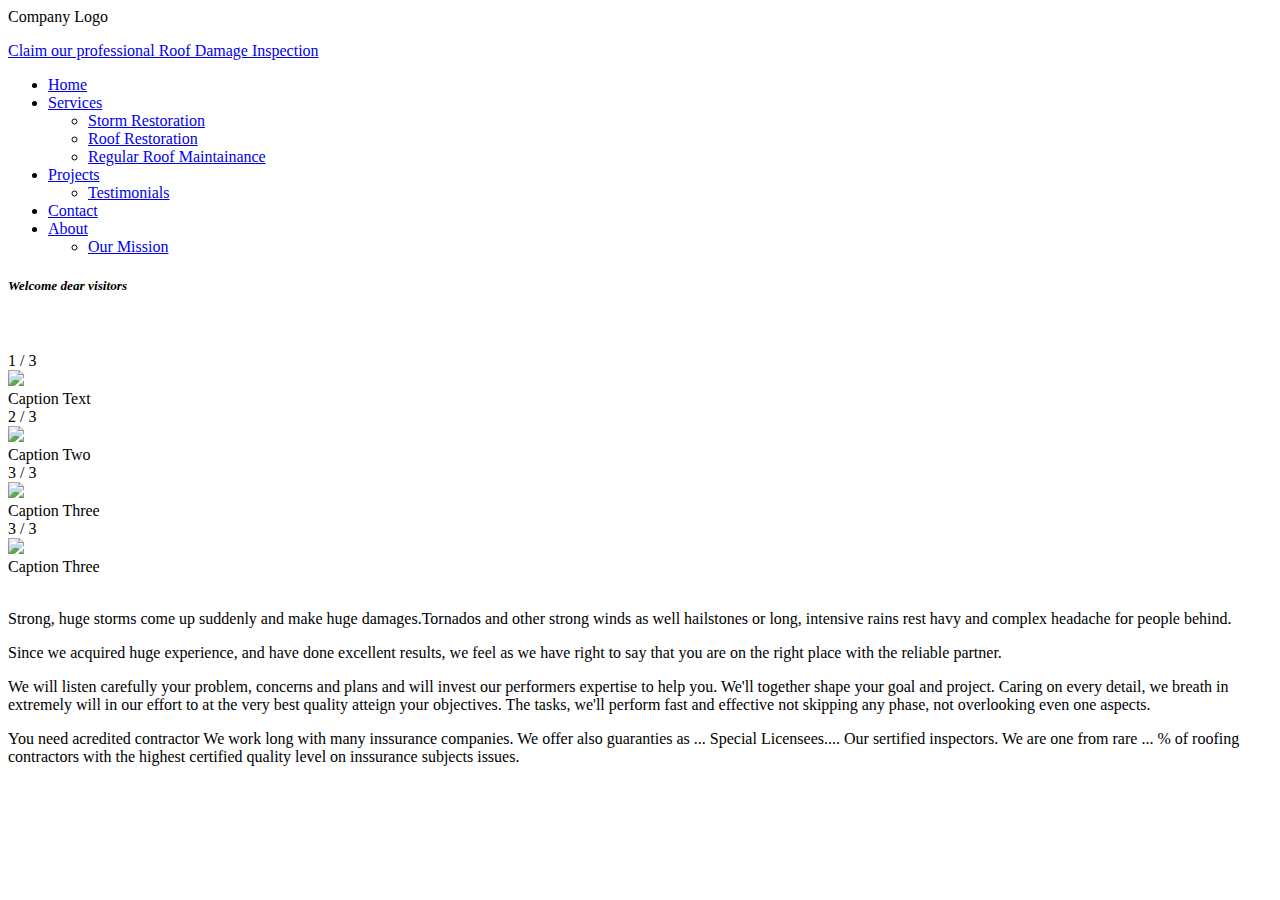
==== index.html @ 19a9bb62 "Create index.html" ====
<!DOCTYPE html>
<html lang="en">
<head>
    <meta charset="utf-8" />
    <meta name="viewport" content="width=device-width, initial-scale=1" />
    <title>Construction company</title>
    <!-- Meta tags for SEO and social sharing -->
    <meta name="robots" content="index,follow" />
    <meta property="og:title" content="construction-company!" />
    <meta property="og:type" content="web-page" />
    <meta property="og:url" content="https://construction-company.glitch.me/" />
    <meta
      property="og:description"
      content="Your-reliable-partner-construction-company" />
    <meta property="og:image" content="Here-need-to-be-image-url-address" />
    <meta name="twitter:card" content="summary" />
    <!-- Import the webpage's stylesheet -->
    <link rel="stylesheet" href="https://building-company.glitch.me/Desktop-first-izgled-index-a.css" />    
</head>
<body>   
  <article class="simple-flex">
    <div id="logoCompan">Company Logo</div> <!-- logo-->
    <div><a href="inspect-form.html"><p>Claim our professional Roof Damage Inspection</p></a></div>
  </article>
  <article id="for-nav-menu">  
    <nav class="nav-menu">
      <ul>
        <li><a href="https://building-company.glitch.me/index.html">Home</a></li>
        <li class="drop-navbar"><a href="https://building-company.glitch.me/services.html">Services</a>
          <ul>
            <li><a href="https://building-company.glitch.me/storm-restor.html">Storm Restoration</a></li>
            <li><a href="https://building-company.glitch.me/roof-restor.html">Roof Restoration</a></li>
            <li><a href="https://building-company.glitch.me/regul-maintain.html">Regular Roof Maintainance</a></li>
          </ul>
        </li>
        <li class="drop-navbar"><a href="https://building-company.glitch.me/projects.html">Projects</a>         
          <ul>
            <li><a href="https://building-company.glitch.me/testimonials.html">Testimonials</a></li>
          </ul>
        </li>
        <li><a href="https://building-company.glitch.me/contact.html">Contact</a></li>
        <li class="drop-navbar"><a href="https://building-company.glitch.me/about.html">About</a>
          <ul>
            <li><a href="https://building-company.glitch.me/our-mission.html">Our Mission</a></li>
          </ul>
        </li>
      </ul>
    </nav>
  </article>    
  <article id="part-1">
    <!-- Introduction -->
    <h5 id="part-1-introTitle"><em>Welcome dear visitors</em></h5>
    <br /><br />  

    <div class="slideshow-container">
      <div class="mySlides fade" style="display: block;">
        <div class="numbertext">1 / 3</div>
        <img src="https://cdn.glitch.global/89060ac4-ff02-4b1f-8fe3-5d0d15954883/exRoofDone-1.jpg?v=1688306252513">
        <div class="text">Caption Text</div>
      </div>

      <div class="mySlides fade" style="display: block;">
        <div class="numbertext">2 / 3</div>
        <img src="https://cdn.glitch.global/89060ac4-ff02-4b1f-8fe3-5d0d15954883/exRoofDone-2.jpg?v=1688306246362">
        <div class="text">Caption Two</div>
      </div>

      <div class="mySlides fade" style="display: block;">
        <div class="numbertext">3 / 3</div>
        <img src="https://cdn.glitch.global/89060ac4-ff02-4b1f-8fe3-5d0d15954883/exRoofDone-3.jpg?v=1688306256980">
        <div class="text">Caption Three</div>
      </div>

      <div class="mySlides fade" style="display: block;">
        <div class="numbertext">3 / 3</div>
        <img src="https://cdn.glitch.global/89060ac4-ff02-4b1f-8fe3-5d0d15954883/exRoofDone-4.jpg?v=1688306236227">
        <div class="text">Caption Three</div>
      </div>
    </div>
    <div id="dots" style="text-align:center">
      <span class="dot"></span> 
      <span class="dot"></span> 
      <span class="dot"></span>
      <span class="dot"></span>
    </div> 
  </article>  
    
    <br />
    <div id="part-1-div">
      <p>
        Strong, huge storms come up suddenly and make huge damages.Tornados and other strong winds as well
        hailstones or long, intensive rains rest havy and  complex headache for people behind.  
      </p>
      <p>
        Since we acquired huge experience, and have done excellent results, we feel as we have right to say that
        you are on the right place with the reliable partner.  
      </p>
      <p>
        We will listen carefully your problem, concerns and plans and will invest our performers expertise to help you.
        We'll together shape your goal and project. Caring on every detail, we breath in extremely will in our effort
        to at the very best quality atteign your objectives. The tasks, we'll perform fast and effective not skipping any 
        phase, not overlooking even one aspects. 
      </p>
      <p>
        You need acredited  contractor We work long with many inssurance companies. We offer also guaranties as ...
        Special Licensees.... Our sertified inspectors. We are one from rare ... % of roofing contractors with the highest
        certified quality level on inssurance subjects issues.
      </p>
    </div>   
  </article>              
<script src="https://building-company.glitch.me/indexTokSlikaPonash.js"></script>
  
</body>
</html>
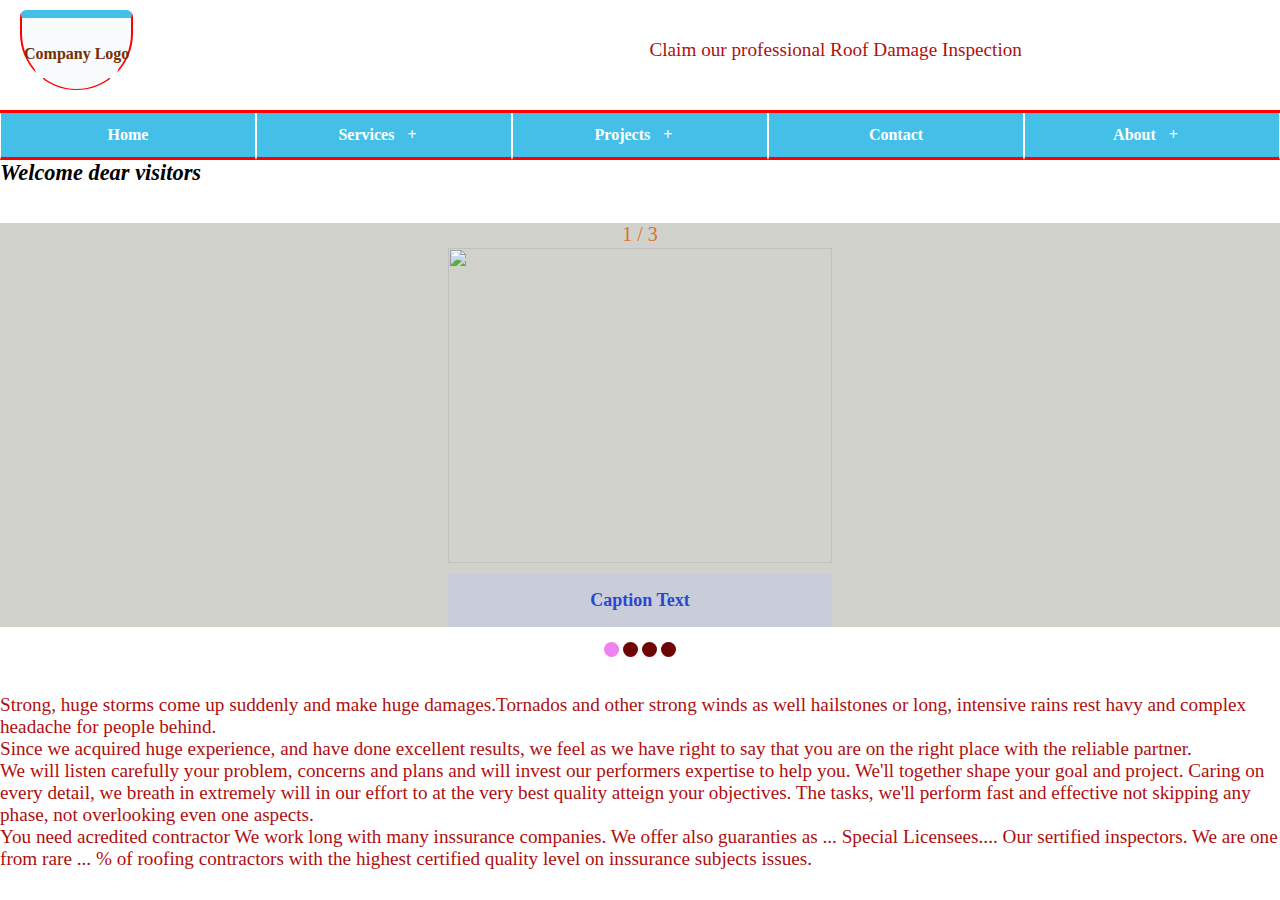
==== commit 3496ff74: "Update index.html" ====
--- a/index.html
+++ b/index.html
@@ -8,45 +8,45 @@
     <meta name="robots" content="index,follow" />
     <meta property="og:title" content="construction-company!" />
     <meta property="og:type" content="web-page" />
-    <meta property="og:url" content="https://construction-company.glitch.me/" />
+    <meta property="og:url" content="https://roofing-company.vercel.app/" />
     <meta
       property="og:description"
       content="Your-reliable-partner-construction-company" />
     <meta property="og:image" content="Here-need-to-be-image-url-address" />
     <meta name="twitter:card" content="summary" />
     <!-- Import the webpage's stylesheet -->
-    <link rel="stylesheet" href="https://building-company.glitch.me/Desktop-first-izgled-index-a.css" />    
+    <link rel="stylesheet" href="/Desktop-first-izgled-index-a.css " /> 
 </head>
 <body>   
   <article class="simple-flex">
     <div id="logoCompan">Company Logo</div> <!-- logo-->
-    <div><a href="inspect-form.html"><p>Claim our professional Roof Damage Inspection</p></a></div>
+    <div><p>Claim our professional Roof Damage Inspection</p></div>
   </article>
   <article id="for-nav-menu">  
     <nav class="nav-menu">
       <ul>
-        <li><a href="https://building-company.glitch.me/index.html">Home</a></li>
-        <li class="drop-navbar"><a href="https://building-company.glitch.me/services.html">Services</a>
+        <li><a href="/index.html">Home</a></li>
+        <li class="drop-navbar"><a href="/services.html">Services</a>
           <ul>
-            <li><a href="https://building-company.glitch.me/storm-restor.html">Storm Restoration</a></li>
-            <li><a href="https://building-company.glitch.me/roof-restor.html">Roof Restoration</a></li>
-            <li><a href="https://building-company.glitch.me/regul-maintain.html">Regular Roof Maintainance</a></li>
+            <li><a href="/storm-restor.html">Storm Restoration</a></li>
+            <li><a href="/roof-restor.html">Roof Restoration</a></li>
+            <li><a href="/regul-maintain.html">Regular Roof Maintainance</a></li>
           </ul>
         </li>
-        <li class="drop-navbar"><a href="https://building-company.glitch.me/projects.html">Projects</a>         
+        <li class="drop-navbar"><a href="/projects.html">Projects</a>         
           <ul>
-            <li><a href="https://building-company.glitch.me/testimonials.html">Testimonials</a></li>
+            <li><a href="/testimonials.html">Testimonials</a></li>
           </ul>
         </li>
-        <li><a href="https://building-company.glitch.me/contact.html">Contact</a></li>
-        <li class="drop-navbar"><a href="https://building-company.glitch.me/about.html">About</a>
+        <li><a href="/contact.html">Contact</a></li>
+        <li class="drop-navbar"><a href="/about.html">About</a>
           <ul>
-            <li><a href="https://building-company.glitch.me/our-mission.html">Our Mission</a></li>
+            <li><a href="/our-mission.html">Our Mission</a></li>
           </ul>
         </li>
       </ul>
     </nav>
-  </article>    
+  </article> 
   <article id="part-1">
     <!-- Introduction -->
     <h5 id="part-1-introTitle"><em>Welcome dear visitors</em></h5>
@@ -55,25 +55,25 @@
     <div class="slideshow-container">
       <div class="mySlides fade" style="display: block;">
         <div class="numbertext">1 / 3</div>
-        <img src="https://cdn.glitch.global/89060ac4-ff02-4b1f-8fe3-5d0d15954883/exRoofDone-1.jpg?v=1688306252513">
+        <img src="/exRoofDone-1.jpg">
         <div class="text">Caption Text</div>
       </div>
 
       <div class="mySlides fade" style="display: block;">
         <div class="numbertext">2 / 3</div>
-        <img src="https://cdn.glitch.global/89060ac4-ff02-4b1f-8fe3-5d0d15954883/exRoofDone-2.jpg?v=1688306246362">
+        <img src="/exRoofDone-2.jpg">
         <div class="text">Caption Two</div>
       </div>
 
       <div class="mySlides fade" style="display: block;">
         <div class="numbertext">3 / 3</div>
-        <img src="https://cdn.glitch.global/89060ac4-ff02-4b1f-8fe3-5d0d15954883/exRoofDone-3.jpg?v=1688306256980">
+        <img src="/exRoofDone-3.jpg">
         <div class="text">Caption Three</div>
       </div>
 
       <div class="mySlides fade" style="display: block;">
         <div class="numbertext">3 / 3</div>
-        <img src="https://cdn.glitch.global/89060ac4-ff02-4b1f-8fe3-5d0d15954883/exRoofDone-4.jpg?v=1688306236227">
+        <img src="/exRoofDone-4.jpg">
         <div class="text">Caption Three</div>
       </div>
     </div>
@@ -108,7 +108,7 @@
       </p>
     </div>   
   </article>              
-<script src="https://building-company.glitch.me/indexTokSlikaPonash.js"></script>
+<script src="/indexTokSlikaPonash.js"></script>
   
 </body>
 </html>
--- a/Desktop-first-izgled-index-a.css
+++ b/Desktop-first-izgled-index-a.css
@@ -0,0 +1,269 @@
+* {
+  box-sizing: border-box;
+  margin: 0;
+  padding: 0;
+}
+
+body {
+  background-color: white;  
+  height: 100vh;
+}
+
+/* css selectors from h1 to h6, and p */
+h1 {
+  font-size: 2.2rem;
+  /*font-weight: ;*/
+}
+
+h2 {
+  font-size: 2rem;
+  /*font-weight: ;*/
+}
+
+h3 {
+  font-size: 1.8rem;
+  /*font-weight: ;*/
+}
+
+h4 {
+  font-size: 1.6rem;
+  /*font-weight: ;*/
+}
+
+h5 {
+  font-size: 1.4rem;
+  /*font-weight: ;*/
+}
+
+h6 {
+  font-size: 1.2rem;
+}
+
+p {
+  font-size: 1.2rem;
+  font-weight: 500;
+  color: #ae0f0f
+}
+
+.simple-flex {
+  display: flex;
+  flex-direction: row;
+  justify-content: center;
+  align-items: center;
+  margin-bottom: 10px;
+}
+
+.simple-flex #logoCompan {
+  margin: 10px auto 10px 20px;
+  display: flex;
+  flex-direction: column;
+  justify-content: center;
+  align-items: center;
+  flex-wrap: wrap;
+  text-align: center;
+  background-color: #f7fbfb;
+  color: #752f05;
+  min-width: 90px;
+  max-width: 120px;
+  min-height: 80px;
+  max-height: 88px;
+  padding: 2px;
+  font-size: 1rem;
+  font-weight: 600;
+  border-radius: 8px 8px 70px 70px;
+  border-top: 8px solid #44c0e8;
+  border-bottom: 1px solid red;
+  border-right: 2px solid red;
+  border-left: 2px solid red;
+} 
+
+.simple-flex div {
+  margin-left: auto;
+  margin-right: auto;
+}
+
+.simple-flex div p {
+  margin-right: auto;
+  margin-left: auto;
+}
+
+ /* Dropdown Flexbox Menu */
+.nav-menu {
+  font-family: serif;
+}
+
+.nav-menu ul {
+  list-style: none;
+  margin: 0;
+  padding: 0;
+  display: flex;
+  flex-wrap: wrap;
+  border-top: 3.5px solid red;
+}
+
+.nav-menu ul li {
+  width: 20%;
+}
+
+.nav-menu ul li > ul {
+  border-top: 0px red;
+  display: none;
+  flex-direction: column;
+}
+
+.nav-menu ul li > ul li {
+  width: 100%;
+}
+
+.nav-menu ul li:hover > ul {
+  display: flex;
+}
+
+.nav-menu a {
+  display: block;
+  background-color: #44c0e8;
+  padding: 13px;
+  color: white;
+  font-weight: 550;
+  text-decoration: none;
+  text-align: center; 
+  border-top: 0px red;
+  border-bottom: 3.5px solid red;
+  border-left: 1.75px solid white;
+  border-right: 1.75px solid white;
+}
+
+.nav-menu a:hover {
+  background: #e62161;
+  color: #dddddd;  
+}
+
+.nav-menu .drop-navbar li > a {
+  background-color: #564978;
+  color: dddddd;  
+}
+
+.nav-menu .drop-navbar li > a:hover {
+  background: #e62161;
+}
+
+.nav-menu .drop-navbar > a:after {
+  content: "+";
+  padding: 13px;
+}
+
+/*slike se same menjaju*/
+.mySlides {
+  position: relative;
+  display: none;
+  width: 100%;
+  height: 100%;
+  background-color: #d2d2cd;
+}
+    
+.slideshow-container .mySlides img {
+  display: block;
+  position: relative;
+  width: 30vw;
+  height: 35vh;
+  margin: 2px auto;
+}
+
+/* Slideshow container */
+
+.slideshow-container {
+  position: relative;
+  height: 50%;
+  width: 100%;
+  margin: auto;
+  background-color: #d2d2cd;
+}
+
+/* Caption text */
+
+.text {
+  display: flex;
+  margin: 10px auto;
+  justify-content: center;
+  align-items: center;
+  position: relative;
+  text-align: center;
+  width: 30vw;
+  height: 6vh;
+  color: #2c46d0;
+  background-color:#c9cdd9;
+  font-size: 18px; 
+  font-weight: 550;
+}
+
+/* Number text (1/3 etc)*/ 
+
+.numbertext {
+  text-align: center;
+  margin: 1px auto;
+  color: #d8712c;
+  font-size: 20px;
+  padding: 3px auto;
+  position: relative;
+}
+
+/* The dots/bullets/indicators*/ 
+
+.dot {
+  height: 15px;
+  width: 15px;
+  margin: 5px auto;
+  background-color: #6f0404;
+  border-radius: 50%;
+  display: inline-block;
+  transition: background-color 0.6s ease;
+}
+
+.active {
+  background-color: violet;
+}
+
+/* Fading animation */
+.fade {
+  animation-name: fade;
+  animation-duration: 1.5s;
+}
+
+@keyframes fade {
+  from {opacity: .4} 
+  to {opacity: 1}
+}
+
+#part-1-div {
+  margin: 10px auto;
+}
+
+/*on smaller screens nav link is 100% of width*/
+@media (max-width: 726px) {
+  .simple-flex {
+    flex-direction: column;
+  }
+  
+  .simple-flex #logoCompan {
+    align-self: center;
+    margin-right: auto;
+    margin-left: auto;
+  }
+  
+  .nav-menu ul li {
+    width: 100%;
+  }  
+
+/*to adapt top in order to be centered on smaller screens*/  
+@media (max-width: 460px) {  
+  .simple-flex div p {
+    margin-right: auto;
+    margin-left: 5px;
+  }
+
+/* On smaller screens, decrease text size */
+@media only screen and (max-width: 300px) {
+  .text {font-size: 11px}
+}
+
+
